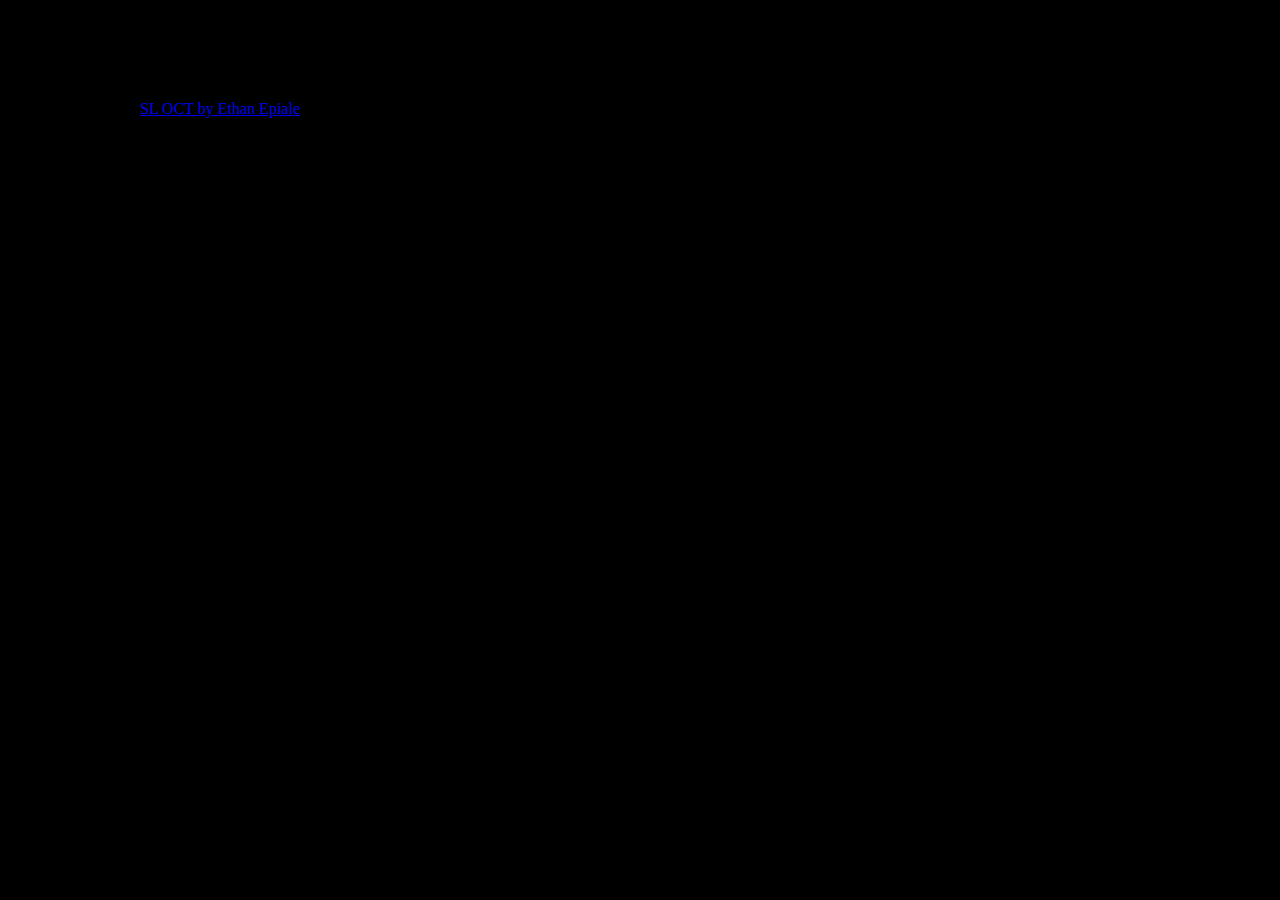
==== index.html @ 65e11a31 "Merge pull request #2 from EvansKelly92/The-File-Migration" ====
﻿
<!DOCTYPE html>
<html lang="en">
<head>
    <title>Snail Comics</title>
    <link href="indexStyle.css" rel="stylesheet" />
</head>
<body>
    <ul>
        <li>
            <a href="Epiale/SLoct/pageViewer.html">SL OCT by Ethan Epiale</a>
        </li>
    </ul>
</body>
</html>
---- indexStyle.css ----
body {
    background-color: black;
    margin-left: 100px;
    margin-top: 100px;
}
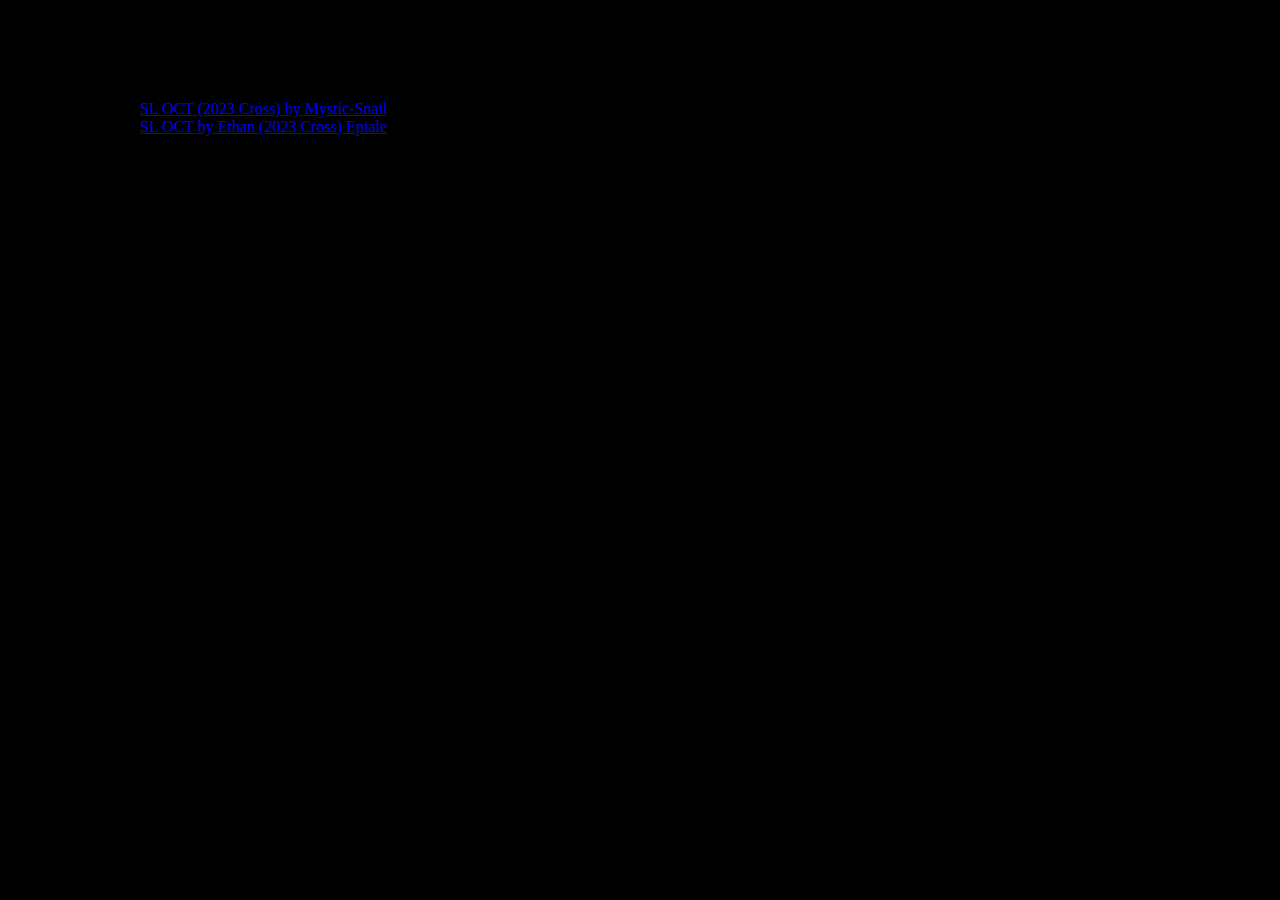
==== commit 8532ad85: "Add files via upload" ====
--- a/index.html
+++ b/index.html
@@ -8,7 +8,10 @@
 <body>
     <ul>
         <li>
-            <a href="Epiale/SLoct/pageViewer.html">SL OCT by Ethan Epiale</a>
+            <a href="Snail/SLoct/pageViewer.html">SL OCT (2023 Cross) by Mystic-Snail</a>
+        </li>
+        <li>
+            <a href="Epiale/SLoct/pageViewer.html">SL OCT by Ethan (2023 Cross) Epiale</a>
         </li>
     </ul>
 </body>
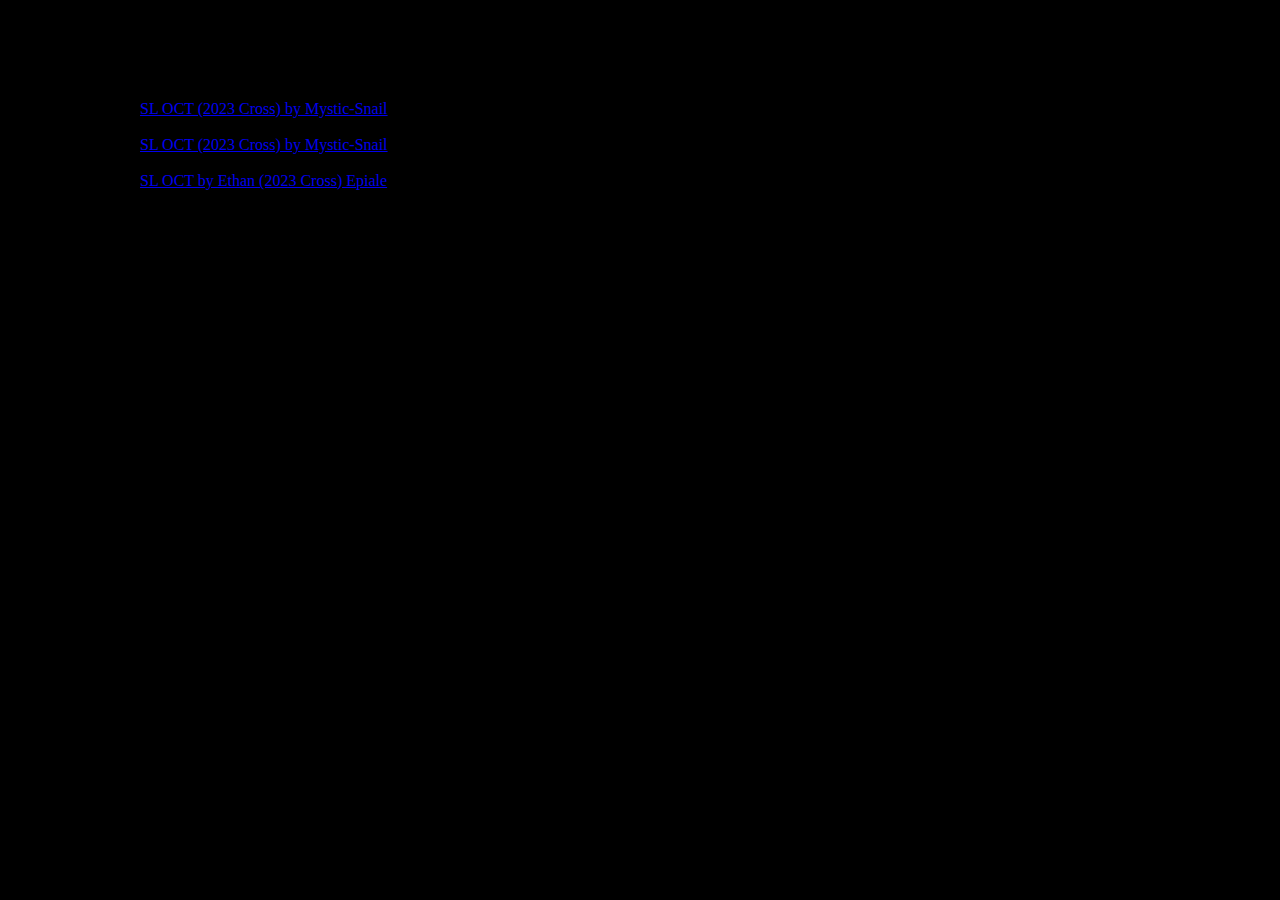
==== commit b0e60e49: "Add files via upload" ====
--- a/index.html
+++ b/index.html
@@ -10,6 +10,11 @@
         <li>
             <a href="Snail/SLoct/pageViewer.html">SL OCT (2023 Cross) by Mystic-Snail</a>
         </li>
+    </br> 
+    <li>
+        <a href="Snail/SLoct/round1.html">SL OCT (2023 Cross) by Mystic-Snail</a>
+    </li>
+</br> 
         <li>
             <a href="Epiale/SLoct/pageViewer.html">SL OCT by Ethan (2023 Cross) Epiale</a>
         </li>
